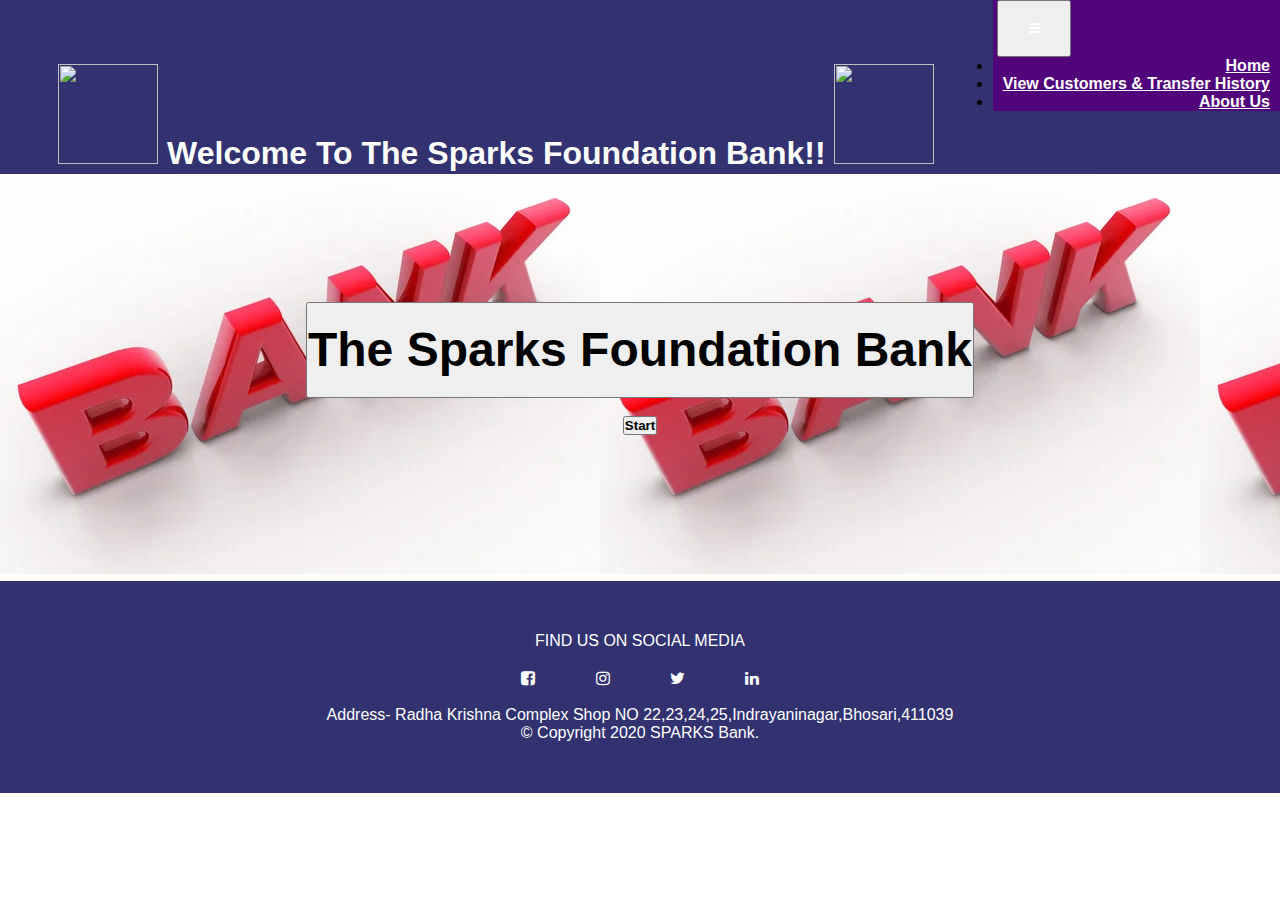
==== Home.html @ 01502183 "Add files via upload" ====
<html>

<head>
    <title>Basic Banking System</title>
    <link rel="stylesheet" href="style.css">

    <link rel="stylesheet" href="https://cdn.jsdelivr.net/npm/bootstrap@4.5.3/dist/css/bootstrap.min.css"
        integrity="sha384-TX8t27EcRE3e/ihU7zmQxVncDAy5uIKz4rEkgIXeMed4M0jlfIDPvg6uqKI2xXr2" crossorigin="anonymous">
    <script src="https://code.jquery.com/jquery-3.5.1.slim.min.js"
        integrity="sha384-DfXdz2htPH0lsSSs5nCTpuj/zy4C+OGpamoFVy38MVBnE+IbbVYUew+OrCXaRkfj"
        crossorigin="anonymous"></script>
    <script src="https://cdn.jsdelivr.net/npm/bootstrap@4.5.3/dist/js/bootstrap.bundle.min.js"
        integrity="sha384-ho+j7jyWK8fNQe+A12Hb8AhRq26LrZ/JpcUGGOn+Y7RsweNrtN/tE3MoK7ZeZDyx"
        crossorigin="anonymous"></script>

    <link href="https://fonts.googleapis.com/css2?family=Ubuntu&display=swap" rel="stylesheet">
    <link href="https://fonts.googleapis.com/css2?family=Montserrat:ital,wght@1,300&display=swap" rel="stylesheet">

    <link rel="stylesheet" href="https://cdnjs.cloudflare.com/ajax/libs/font-awesome/4.7.0/css/font-awesome.min.css">

    <link rel="stylesheet" href="https://unpkg.com/aos@next/dist/aos.css" />
</head>

<body onload="loader()">

    <div id="loading"></div>
    <section id="nav-bar">
        <nav class="navbar navbar-expand-lg navbar-light">
            <a class="navbar-brand" href="#"><img src=""></a>
            <button class="navbar-toggler" type="button" data-toggle="collapse" data-target="#navbarNav"
                aria-controls="navbarNav" aria-expanded="false" aria-label="Toggle navigation">
                <i class="fa fa-bars"="true"></i>
            </button>
            <div class="collapse navbar-collapse" id="navbarNavDropdown">
                <ul class="navbar-nav">
                    <li class="nav-item">

                        <a class="nav-link" href="home.html">Home<span class="sr-only">(current)</span></a>
                    </li>
                    <li class="nav-item">
                        <a class="nav-link" href="customer.html">View Customers & Transfer History</a>
                    </li>

                    <li class="nav-item">
                        <a class="nav-link" href="bank.html">About Us</a>
                    </li>
                </ul>
            </div>
        </nav>
    </section>


    <section id="main" class="coloured-section">
        <div class="container">

            <h1>
                <img src="https://as2.ftcdn.net/jpg/01/32/11/13/500_F_132111352_vAiorf4ahmta4ZtPU9GCe8u9d1gXR3sC.jpg"
                    width="100px" height="100px">
                Welcome To The Sparks Foundation Bank!!
                <img src="https://as2.ftcdn.net/jpg/01/32/11/13/500_F_132111352_vAiorf4ahmta4ZtPU9GCe8u9d1gXR3sC.jpg"
                    width="100px" height="100px">
            </h1>
        </div>
    </section>



    <section id="features" class="white-section">
        <button type="button" class="btn btn-dark btn-lg download-button">
            <h4 class="main">The Sparks Foundation Bank</h4>
        </button>
        <br>
        <br>
        <a href="customer.html"> <button type="button" class="btn btn-dark btn-lg download-button">
                <h4 class="text">Start</h4>
            </button><br></a>
        <br>

    </section>
    </section>



    <footer id="footer" class="coloured-section">
        <p>FIND US ON SOCIAL MEDIA</p>
        <link rel="stylesheet"
            href="https://cdnjs.cloudflare.com/ajax/libs/font-awesome/4.7.0/css/font-awesome.min.css">
        <i class="social-icon fa fa-facebook-square" aria-hidden></i>
        <i class="social-icon fa fa-instagram" aria-hidden="true"></i>
        <i class="social-icon fa fa-twitter" aria-hidden="true"></i>
        <i class="social-icon fa fa-linkedin" aria-hidden="true"></i>
        <p>Address- Radha Krishna Complex Shop NO 22,23,24,25,Indrayaninagar,Bhosari,411039
        <p>
        <p>© Copyright 2020 SPARKS Bank.</p>
    </footer>
    <script>
        var preloader = document.getElementById("loading");
        function loader() {
            preloader.style.display = 'none';
        }
    </script>

    <script src="script.js"></script>
    <script src="https://code.jquery.com/jquery-3.2.1.slim.min.js"></script>
    <script src="https://unpkg.com/popper.js@1.12.6/dist/umd/popper.js"></script>
    <script src="https://unpkg.com/bootstrap-material-design@4.1.1/dist/js/bootstrap-material-design.js"></script>


    <script src="https://unpkg.com/aos@next/dist/aos.js"></script>
    <script>
        AOS.init({
            duration: 700,
        });
    </script>
</body>

</html>
---- style.css ----
*{
	margin:0;
	padding:0;
}
body
{
	font-family:sans-serif;
}
#nav-bar
{
	background-color:#52057b;
	position: sticky;
	top:0;
	z-index:10;
	float: right;
}
.nav-link:hover{
    background-color:blue;
}
.navbar
{
	
    padding: 0 !important;
}
navbar-brand img
{
	height:40px;
	padding-left:20px;
}
.navbar-nav li
{
	padding: 0 10px;
}
.navbar-nav li a
{
color:#fff !important;
font-weight:600;
float:right;
text-align:left;
}
.fa-bars
{
	color:#fff;
	font-size:30p !important;
}
.navbar-toggler
{
	outline:none !important;
}

#main
{
	text-align: center;
background-color:#31326f;
color:#fff;
padding-top:5%;	
}
.container h1 img{
	padding-bottom: 10px;
}



#features1
{
	text-align: center;
	padding: 10% 15%;
}
 #features
 {
     text-align: center;
	 padding: 10% 15%; 
     background-image: url("bank.jpg");
	
 }
 .features1 h3
{
	padding:5px;
	margin-top:25px;
	text-transform:uppercase;
}

.features h3
{
	padding:5px;
	margin-top:25px;
	text-transform:uppercase;
}
.title::before
{
	content:'';
	background:#7b1798;
	height:5px;
	width:600px;
	margin-left:auto;
	margin-right:auto;
	display:block;
	transform:translatey(63px);
}
.title::after
{
	content:'';
	background:#7b1798;
	height:10px;
	width:50px;
	margin-left:auto;
	margin-right:auto;
    margin-bottom:40px;
    display: block;
	transform:translatey(8px);
}
#features .btn-primary
{
	box-shadow:none;
	padding:10px 25px;
	border:none;
	align-content: center;
	background-image:linear-gradient(to right,#a517ba,#5f1782)
}

  #action{
    background-color:#31326f;
    padding: 7% 15%;
    text-align: center;
    line-height: 1.5;
    color: #fff;
  }
  .main{
    font-size: 3rem;
    line-height: 1.5;
    padding: 10px 0px;
  }
.fa {
  padding: 20px;
  font-size: 30px;
  width: 30px;
  text-align: center;
  text-decoration: none;
  border-radius: 50%;
}


#footer{
	background-color:#31326f;
    color:#fff;
    padding: 4% 25%;
    text-align: center;
}
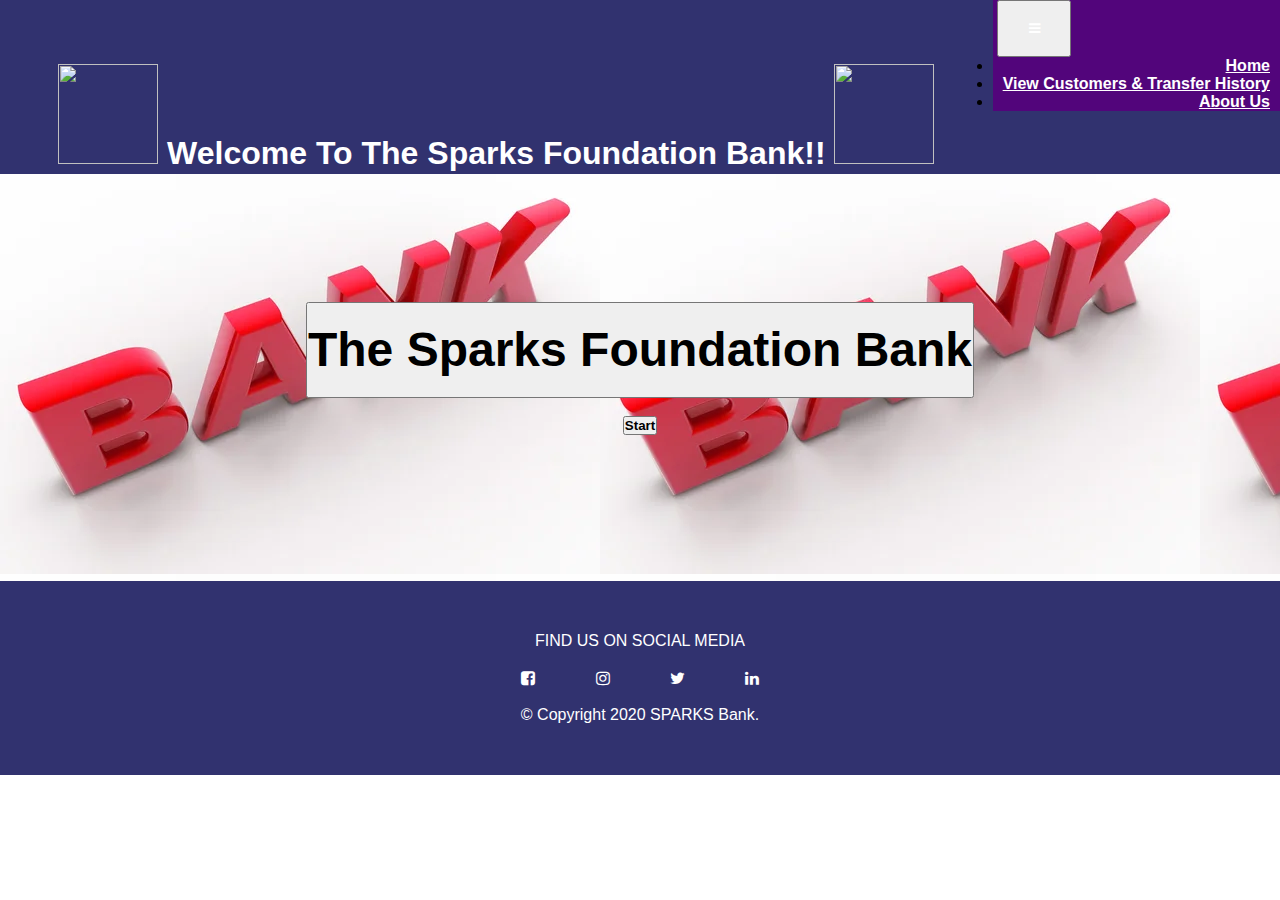
==== commit a75180c1: "Update Home.html" ====
--- a/Home.html
+++ b/Home.html
@@ -89,7 +89,7 @@
         <i class="social-icon fa fa-instagram" aria-hidden="true"></i>
         <i class="social-icon fa fa-twitter" aria-hidden="true"></i>
         <i class="social-icon fa fa-linkedin" aria-hidden="true"></i>
-        <p>Address- Radha Krishna Complex Shop NO 22,23,24,25,Indrayaninagar,Bhosari,411039
+        <p>
         <p>
         <p>© Copyright 2020 SPARKS Bank.</p>
     </footer>
@@ -114,4 +114,4 @@
     </script>
 </body>
 
-</html>+</html>
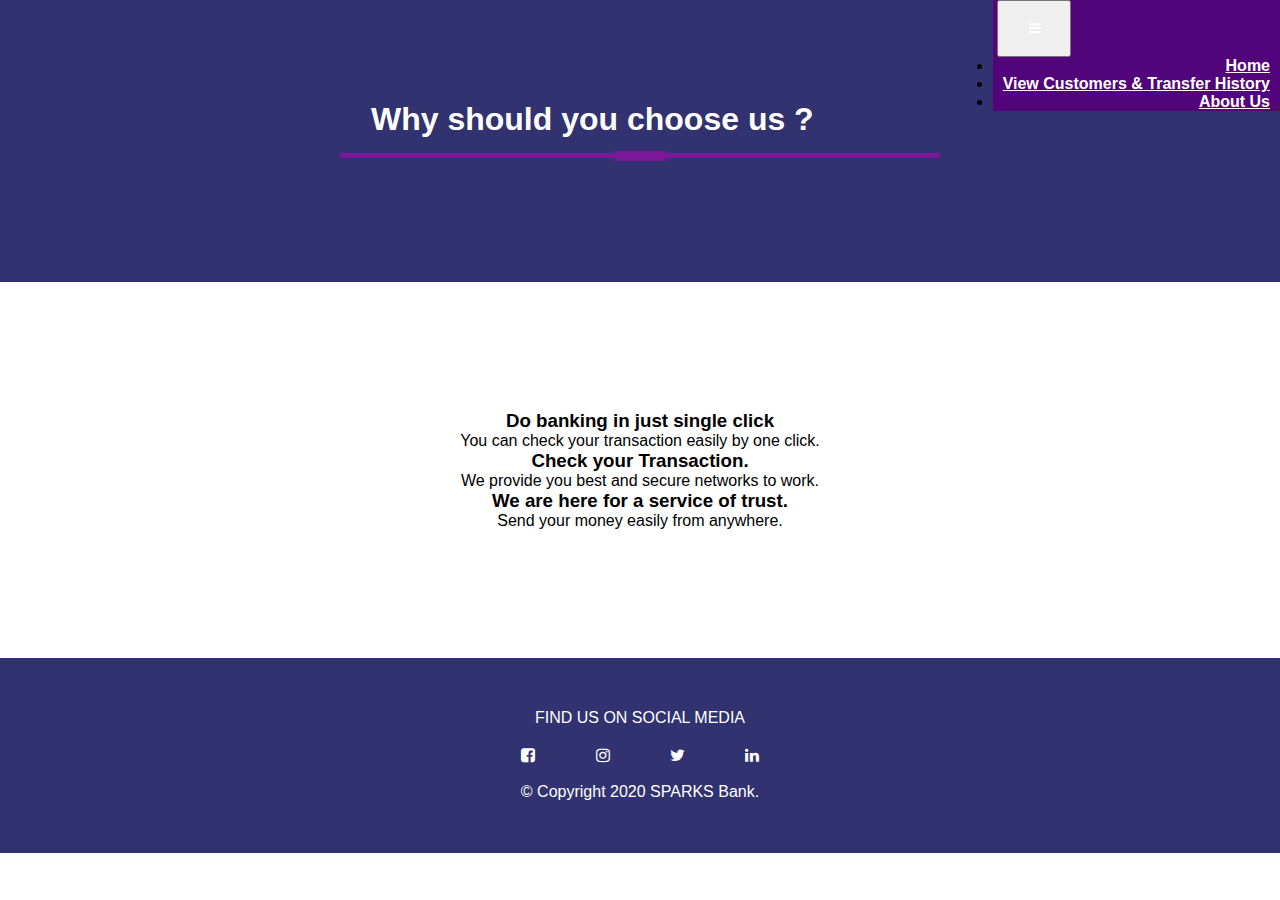
==== commit 9685bb88: "Update Home.html" ====
--- a/Home.html
+++ b/Home.html
@@ -1,117 +1,72 @@
 <html>
+<head>
+<title>Bank Info</title>
+<link rel="stylesheet" href="style.css" >
 
-<head>
-    <title>Basic Banking System</title>
-    <link rel="stylesheet" href="style.css">
+<link rel="stylesheet" 
+href="https://cdn.jsdelivr.net/npm/bootstrap@4.5.3/dist/css/bootstrap.min.css" integrity="sha384-TX8t27EcRE3e/ihU7zmQxVncDAy5uIKz4rEkgIXeMed4M0jlfIDPvg6uqKI2xXr2" crossorigin="anonymous">
+<script src="https://code.jquery.com/jquery-3.5.1.slim.min.js" integrity="sha384-DfXdz2htPH0lsSSs5nCTpuj/zy4C+OGpamoFVy38MVBnE+IbbVYUew+OrCXaRkfj" crossorigin="anonymous"></script>
+<script src="https://cdn.jsdelivr.net/npm/bootstrap@4.5.3/dist/js/bootstrap.bundle.min.js" integrity="sha384-ho+j7jyWK8fNQe+A12Hb8AhRq26LrZ/JpcUGGOn+Y7RsweNrtN/tE3MoK7ZeZDyx" crossorigin="anonymous"></script>
 
-    <link rel="stylesheet" href="https://cdn.jsdelivr.net/npm/bootstrap@4.5.3/dist/css/bootstrap.min.css"
-        integrity="sha384-TX8t27EcRE3e/ihU7zmQxVncDAy5uIKz4rEkgIXeMed4M0jlfIDPvg6uqKI2xXr2" crossorigin="anonymous">
-    <script src="https://code.jquery.com/jquery-3.5.1.slim.min.js"
-        integrity="sha384-DfXdz2htPH0lsSSs5nCTpuj/zy4C+OGpamoFVy38MVBnE+IbbVYUew+OrCXaRkfj"
-        crossorigin="anonymous"></script>
-    <script src="https://cdn.jsdelivr.net/npm/bootstrap@4.5.3/dist/js/bootstrap.bundle.min.js"
-        integrity="sha384-ho+j7jyWK8fNQe+A12Hb8AhRq26LrZ/JpcUGGOn+Y7RsweNrtN/tE3MoK7ZeZDyx"
-        crossorigin="anonymous"></script>
-
-    <link href="https://fonts.googleapis.com/css2?family=Ubuntu&display=swap" rel="stylesheet">
-    <link href="https://fonts.googleapis.com/css2?family=Montserrat:ital,wght@1,300&display=swap" rel="stylesheet">
-
-    <link rel="stylesheet" href="https://cdnjs.cloudflare.com/ajax/libs/font-awesome/4.7.0/css/font-awesome.min.css">
-
-    <link rel="stylesheet" href="https://unpkg.com/aos@next/dist/aos.css" />
+  <link href="https://fonts.googleapis.com/css2?family=Ubuntu&display=swap" rel="stylesheet">
+  <link href="https://fonts.googleapis.com/css2?family=Montserrat:ital,wght@1,300&display=swap" rel="stylesheet">
 </head>
-
-<body onload="loader()">
-
-    <div id="loading"></div>
-    <section id="nav-bar">
-        <nav class="navbar navbar-expand-lg navbar-light">
-            <a class="navbar-brand" href="#"><img src=""></a>
-            <button class="navbar-toggler" type="button" data-toggle="collapse" data-target="#navbarNav"
-                aria-controls="navbarNav" aria-expanded="false" aria-label="Toggle navigation">
-                <i class="fa fa-bars"="true"></i>
-            </button>
-            <div class="collapse navbar-collapse" id="navbarNavDropdown">
-                <ul class="navbar-nav">
-                    <li class="nav-item">
-
-                        <a class="nav-link" href="home.html">Home<span class="sr-only">(current)</span></a>
-                    </li>
-                    <li class="nav-item">
-                        <a class="nav-link" href="customer.html">View Customers & Transfer History</a>
-                    </li>
-
-                    <li class="nav-item">
-                        <a class="nav-link" href="bank.html">About Us</a>
-                    </li>
-                </ul>
-            </div>
-        </nav>
-    </section>
+<body>
+<section id="nav-bar">
+<nav class="navbar navbar-expand-lg navbar-light">
+  <a class="navbar-brand" href="#"><img src=""></a>
+  <button class="navbar-toggler" type="button" data-toggle="collapse" data-target="#navbarNav" aria-controls="navbarNav" aria-expanded="false" aria-label="Toggle navigation">
+    <i class="fa fa-bars"="true"></i>
+  </button>
+  <div class="collapse navbar-collapse" id="navbarNavDropdown">
+              <ul class="navbar-nav">
+                <li class="nav-item">
+                
+				  <a class="nav-link" href="home.html">Home</a>
+                </li>
+                <li class="nav-item">
+                  <a class="nav-link" href="customer.html">View Customers & Transfer History</a>
+      </li>
+   
+                <li class="nav-item">
+                  <a class="nav-link" href="index.html">About Us<span class="sr-only">(current)</span></a>
+      </li>
+	  </ul>
+  </div>
+</nav>
+</section>
 
 
-    <section id="main" class="coloured-section">
-        <div class="container">
-
-            <h1>
-                <img src="https://as2.ftcdn.net/jpg/01/32/11/13/500_F_132111352_vAiorf4ahmta4ZtPU9GCe8u9d1gXR3sC.jpg"
-                    width="100px" height="100px">
-                Welcome To The Sparks Foundation Bank!!
-                <img src="https://as2.ftcdn.net/jpg/01/32/11/13/500_F_132111352_vAiorf4ahmta4ZtPU9GCe8u9d1gXR3sC.jpg"
-                    width="100px" height="100px">
-            </h1>
-        </div>
+<section id="action" class="coloured-section">
+    <h1 class="title">Why should you choose us ?</h1>
+  </section>
+  <section id="features1" class="white-section">
+        <div class="row text-center">
+          <div class="feature-boxes col-lg-4 col-md-6">
+            <h3 class="feature-title">Do banking in just single click</h3>
+            <p>You can check your transaction easily by one click.</p>
+          </div>
+          <div class="feature-boxes col-lg-4 col-md-6">
+            <h3 class="feature-title">Check your Transaction.</h3>
+            <p>We provide you best and secure networks to work.</p>
+          </div>
+          <div class="feature-boxes col-lg-4 col-md-6">
+            <h3 class="feature-title">We are here for a service of trust.</h3>
+            <p>Send your money easily from anywhere.</p>
+          </div>
+    </div>
     </section>
-
-
-
-    <section id="features" class="white-section">
-        <button type="button" class="btn btn-dark btn-lg download-button">
-            <h4 class="main">The Sparks Foundation Bank</h4>
-        </button>
-        <br>
-        <br>
-        <a href="customer.html"> <button type="button" class="btn btn-dark btn-lg download-button">
-                <h4 class="text">Start</h4>
-            </button><br></a>
-        <br>
-
-    </section>
-    </section>
-
-
-
+    
+    
     <footer id="footer" class="coloured-section">
-        <p>FIND US ON SOCIAL MEDIA</p>
-        <link rel="stylesheet"
-            href="https://cdnjs.cloudflare.com/ajax/libs/font-awesome/4.7.0/css/font-awesome.min.css">
-        <i class="social-icon fa fa-facebook-square" aria-hidden></i>
+      <p>FIND US ON SOCIAL MEDIA</p>
+    <link rel="stylesheet" href="https://cdnjs.cloudflare.com/ajax/libs/font-awesome/4.7.0/css/font-awesome.min.css">
+        <i class="social-icon fa fa-facebook-square"aria-hidden></i>
         <i class="social-icon fa fa-instagram" aria-hidden="true"></i>
-        <i class="social-icon fa fa-twitter" aria-hidden="true"></i>
+      <i class="social-icon fa fa-twitter" aria-hidden="true"></i>
         <i class="social-icon fa fa-linkedin" aria-hidden="true"></i>
-        <p>
-        <p>
+        <p><p>
         <p>© Copyright 2020 SPARKS Bank.</p>
-    </footer>
-    <script>
-        var preloader = document.getElementById("loading");
-        function loader() {
-            preloader.style.display = 'none';
-        }
-    </script>
-
-    <script src="script.js"></script>
-    <script src="https://code.jquery.com/jquery-3.2.1.slim.min.js"></script>
-    <script src="https://unpkg.com/popper.js@1.12.6/dist/umd/popper.js"></script>
-    <script src="https://unpkg.com/bootstrap-material-design@4.1.1/dist/js/bootstrap-material-design.js"></script>
-
-
-    <script src="https://unpkg.com/aos@next/dist/aos.js"></script>
-    <script>
-        AOS.init({
-            duration: 700,
-        });
-    </script>
-</body>
-
-</html>
+      </footer>
+    </body>
+    </html>
